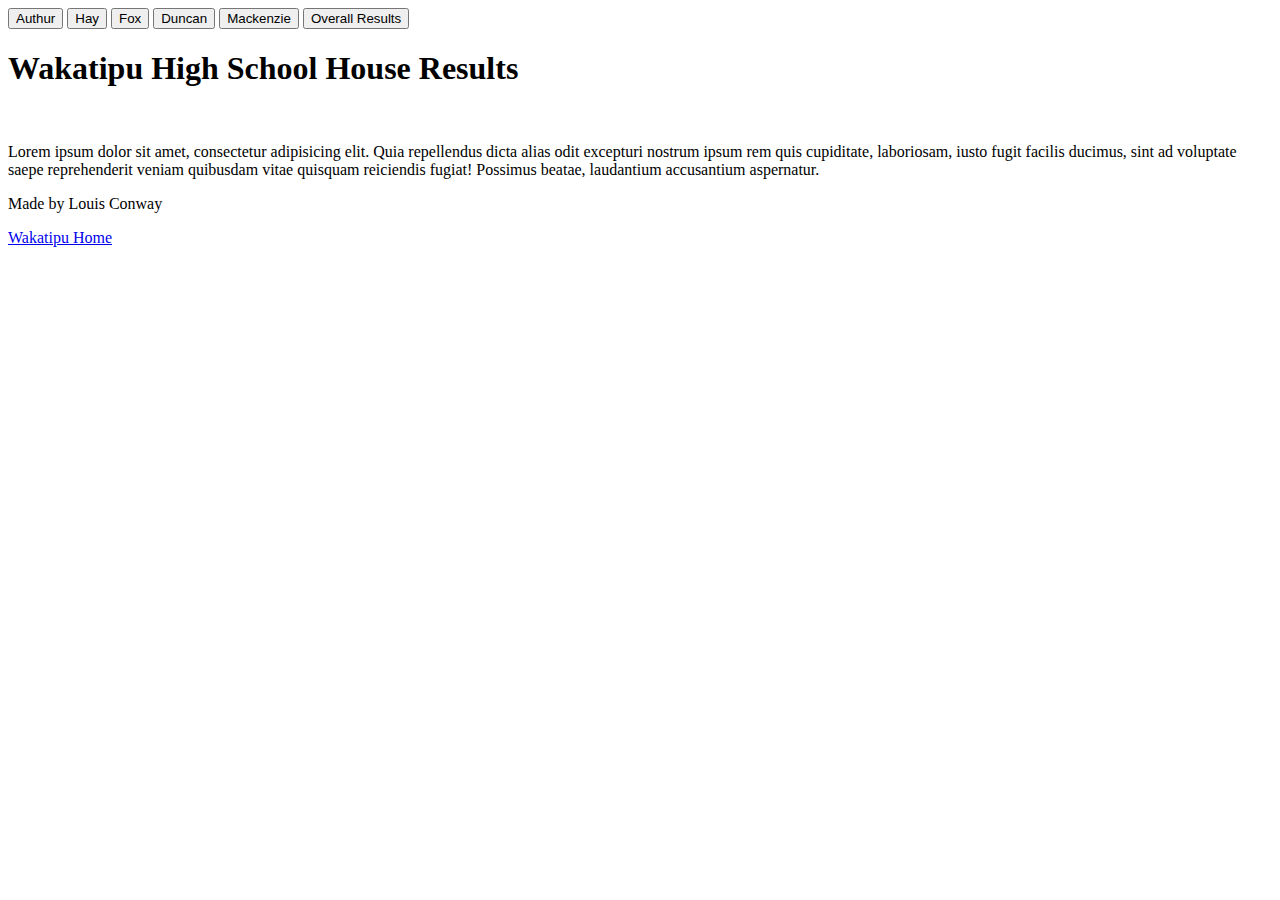
==== code/index.html @ 2cbd081a "Code is in place however there is a issue with the javascript - google sheet connection" ====
<!DOCTYPE html>
<html lang="en">
<head>
  <meta charset="UTF-8">
  <meta name="viewport" content="width=device-width, initial-scale=1.0">
  <meta http-equiv="X-UA-Compatible" content="ie=edge">
  <title>Home Page</title>
  <link rel="stylesheet" href="style.css">
</head>

<body>

  <nav>

    <button type="button" onclick="pageSelection(2)"  class="link-tag" id="a.house">Authur</button>
    <button type="button" onclick="pageSelection(3)" class="link-tag" id="h.house">Hay</button>
    <button type="button" onclick="pageSelection(5)" class="link-tag" id="f.house">Fox</button>
    <button type="button" onclick="pageSelection(1)" class="link-tag" id="d.house">Duncan</button>
    <button type="button" onclick="pageSelection(4)"  class="link-tag" id="m.house">Mackenzie</button>
    <button onclick="redirrectOverall()" type="button" class="link-tag" id="overall">Overall Results</button>
  </nav>


  <div class="hero">
    <h1 class="hero-text">Wakatipu High School House Results</h1>
    <img class="bg-img" src="/Users/louisconway/github/houseresults---7DIT/img/bg-img.jpeg" alt="">
  </div>

  <div class="main-text">
    <p>Lorem ipsum dolor sit amet, consectetur adipisicing elit. Quia repellendus dicta alias odit excepturi nostrum ipsum rem quis cupiditate, laboriosam, iusto fugit facilis ducimus, sint ad voluptate saepe reprehenderit veniam quibusdam vitae quisquam reiciendis fugiat! Possimus beatae, laudantium accusantium aspernatur.</p>
  </div>

  <footer>

    <div class="boundry-footer">
      <p>Made by Louis Conway</p>
      <a class="link-tag" href="http://www.wakatipu.school.nz">Wakatipu Home</a>
    </div>

  </footer>

</body>
<script src="/Users/louisconway/github/houseresults---7DIT/code/script.js" ></script>
</htmlbutton
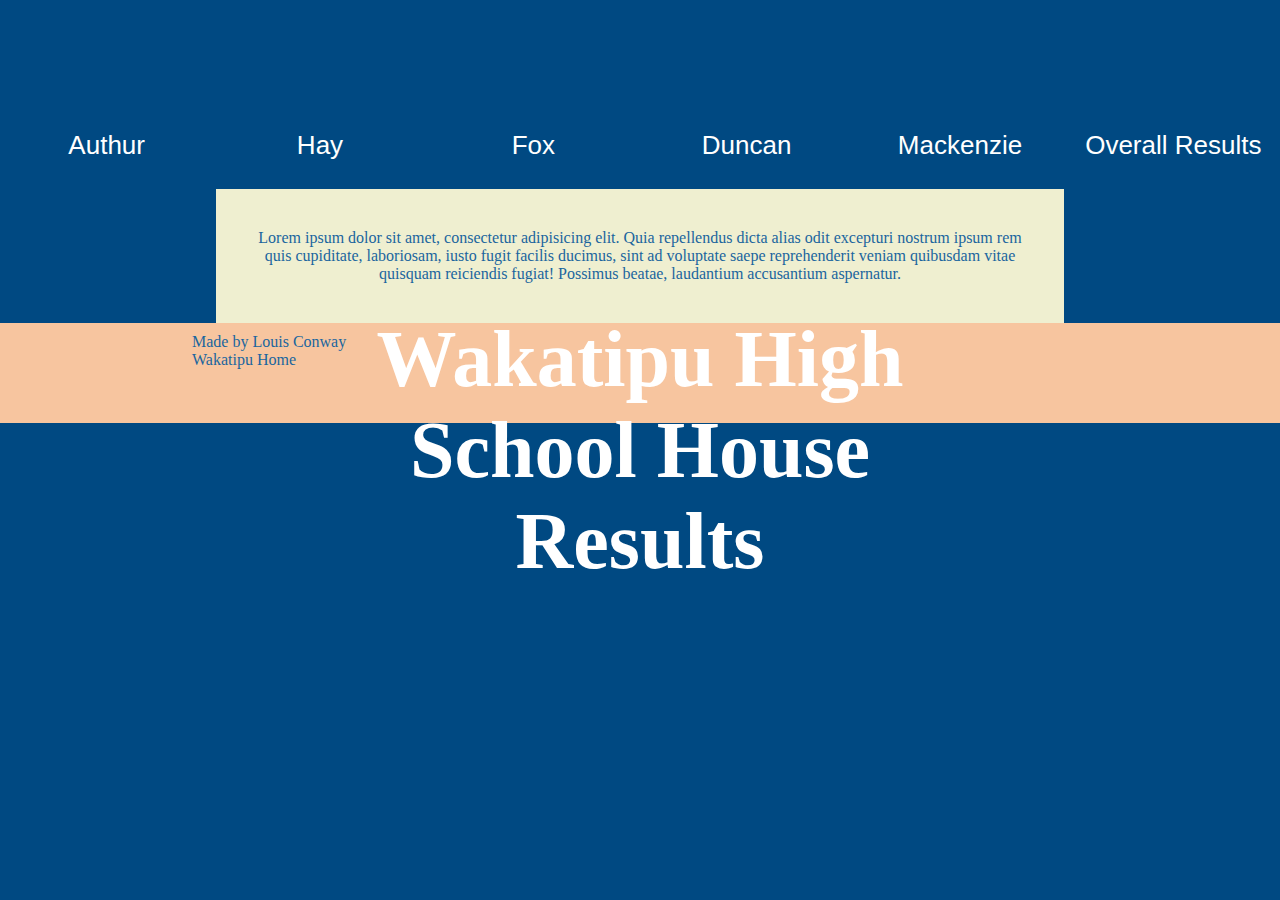
==== commit d5ef88e1: "Added logo to return to the main page" ====
--- a/code/index.html
+++ b/code/index.html
@@ -10,8 +10,13 @@
 
 <body>
 
+  <div class="logo">
+    <a href="/Users/louisconway/github/houseresults---7DIT/code/index.html">
+      <img src="/Users/louisconway/github/houseresults---7DIT/img/logo.png" alt="">
+    </a>
+  </div>
+
   <nav>
-
     <button type="button" onclick="pageSelection(2)"  class="link-tag" id="a.house">Authur</button>
     <button type="button" onclick="pageSelection(3)" class="link-tag" id="h.house">Hay</button>
     <button type="button" onclick="pageSelection(5)" class="link-tag" id="f.house">Fox</button>
--- a/code/style.css
+++ b/code/style.css
@@ -0,0 +1,177 @@
+* {
+  margin: 0px;
+  padding: 0px;
+}
+
+body {
+  width: 100%;
+  background: #004982;
+}
+
+.hero{
+  width: 100%;
+  margin: 0 auto;
+}
+
+.logo {
+  max-width: 10%;
+}
+
+.hero-text {
+  text-align: center;
+  color: white;
+  font-size: 80px;
+  position: absolute;
+  top: 50%;
+  left: 50%;
+  transform: translate(-50%, -50%);
+}
+
+.bg-img{
+  max-width: 100%;
+  height: auto;
+}
+
+nav {
+  display: grid;
+  grid-template-columns: repeat(6, 1fr);
+  grid-auto-rows: auto;
+  align-items: center;
+  text-align: center;
+  background-color: #004982;
+  color: white;
+}
+
+nav button {
+  border: none;
+  font-size: 26px;
+  padding: 10px;
+  color: white;
+  background-color: #004982;
+}
+
+.logo {
+  width: 10%;
+  height: 100px;
+  margin: 0 auto;
+  padding: 10px
+}
+
+.logo img {
+  width: 100px;
+}
+
+.link-tag {
+  text-decoration: inherit;
+  color: inherit;
+  cursor: auto;
+}
+
+.main-text {
+  text-align: center;
+  width: 60%;
+  margin: 0 auto;
+  padding: 40px;
+  background-color: #efefd0;
+  color: #1a659e;
+}
+
+
+
+.link-tag {
+  text-decoration: inherit;
+  color: inherit;
+  cursor: auto;
+
+}
+
+.pg2-hero {
+  background-color: #6499b4;
+  width: 100%;
+  height: 200px;
+
+}
+
+.pg2-hero-text {
+  text-align: center;
+  width: 30%;
+  margin: 0 auto;
+  color: white;
+  padding-top: 30px;
+
+}
+
+.pg2-hero-text h1 {
+  padding: 10px;
+}
+
+
+.split-section {
+  display: grid;
+  grid-template-columns: repeat(2, 1fr);
+}
+
+.split-left {
+  background-color: pink;
+  height: 200px;
+  width: auto;
+}
+
+.split-left h1 {
+  text-align: center;
+  font-size: 36pt;
+  padding-top: 20px;
+}
+
+.split-right h1 {
+  text-align: center;
+  font-size: 36pt;
+  padding-top: 20px;
+}
+
+.split-left p {
+  padding: 10px;
+  text-align: left;
+  color: white;
+}
+
+.split-right p {
+  padding: 10px;
+  text-align: left;
+  color: white;
+}
+
+.split-right {
+  background-color: red;
+  height: 200px;
+  width: auto;
+}
+
+.boundry-footer{
+  width: 70%;
+  margin: 0 auto;
+  padding: 10px;
+}
+
+.leaderboard {
+  width: 20%;
+  margin: 0 auto;
+}
+
+.leaderboard h2 {
+  text-align: left;
+  padding: 5px;
+}
+.leaderboard h1 {
+  text-align: center;
+  padding: 20px;
+
+}
+
+footer {
+  height: 100px;
+  width: 100%;
+  background-color: #f7c59f;
+  color: #1a659e;
+
+}
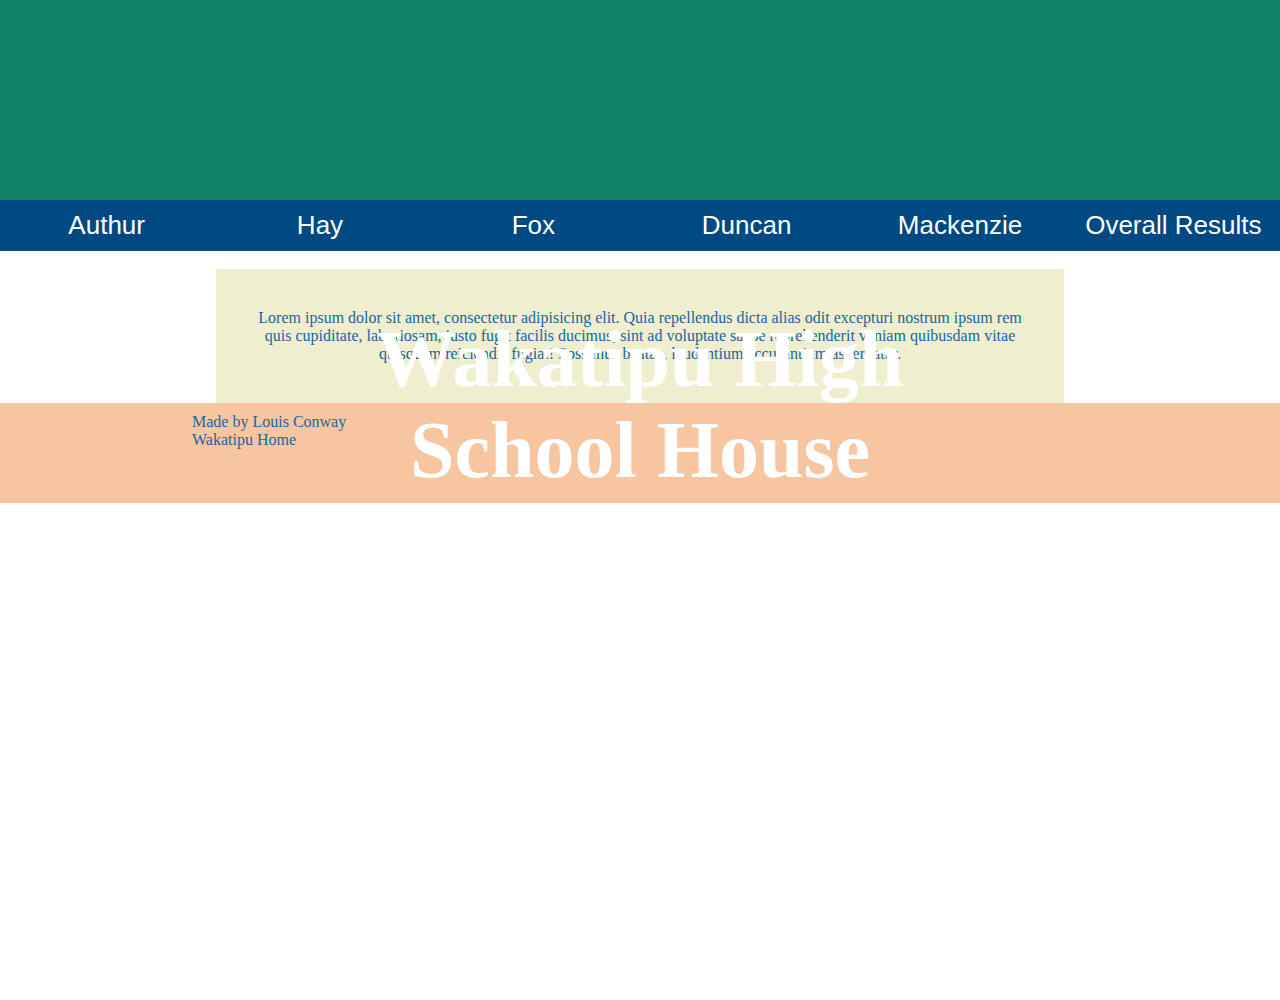
==== commit 873f704f: "Fixed duplicated code, now the logo div is working" ====
--- a/code/index.html
+++ b/code/index.html
@@ -11,9 +11,11 @@
 <body>
 
   <div class="logo">
-    <a href="/Users/louisconway/github/houseresults---7DIT/code/index.html">
-      <img src="/Users/louisconway/github/houseresults---7DIT/img/logo.png" alt="">
-    </a>
+    <div class="logo-zone">
+      <a href="/Users/louisconway/github/houseresults---7DIT/code/index.html">
+        <img src="/Users/louisconway/github/houseresults---7DIT/img/logo.png" alt="">
+      </a>
+    </div>
   </div>
 
   <nav>
@@ -46,4 +48,4 @@
 
 </body>
 <script src="/Users/louisconway/github/houseresults---7DIT/code/script.js" ></script>
-</htmlbutton
+</html>
--- a/code/style.css
+++ b/code/style.css
@@ -5,7 +5,7 @@
 
 body {
   width: 100%;
-  background: #004982;
+  background: #ffffff;
 }
 
 .hero{
@@ -14,7 +14,17 @@
 }
 
 .logo {
-  max-width: 10%;
+  width: 100%;
+  height: 200px;
+  background-color: #0e8265;
+}
+
+.logo-zone {
+  width: 10%;
+  height: 1000px;
+  margin: 0 auto;
+  align-items: center;
+
 }
 
 .hero-text {
@@ -50,16 +60,12 @@
   background-color: #004982;
 }
 
-.logo {
-  width: 10%;
-  height: 100px;
-  margin: 0 auto;
-  padding: 10px
+nav button:hover {
+  cursor: pointer;
+  background-color: gold;
 }
 
-.logo img {
-  width: 100px;
-}
+
 
 .link-tag {
   text-decoration: inherit;
